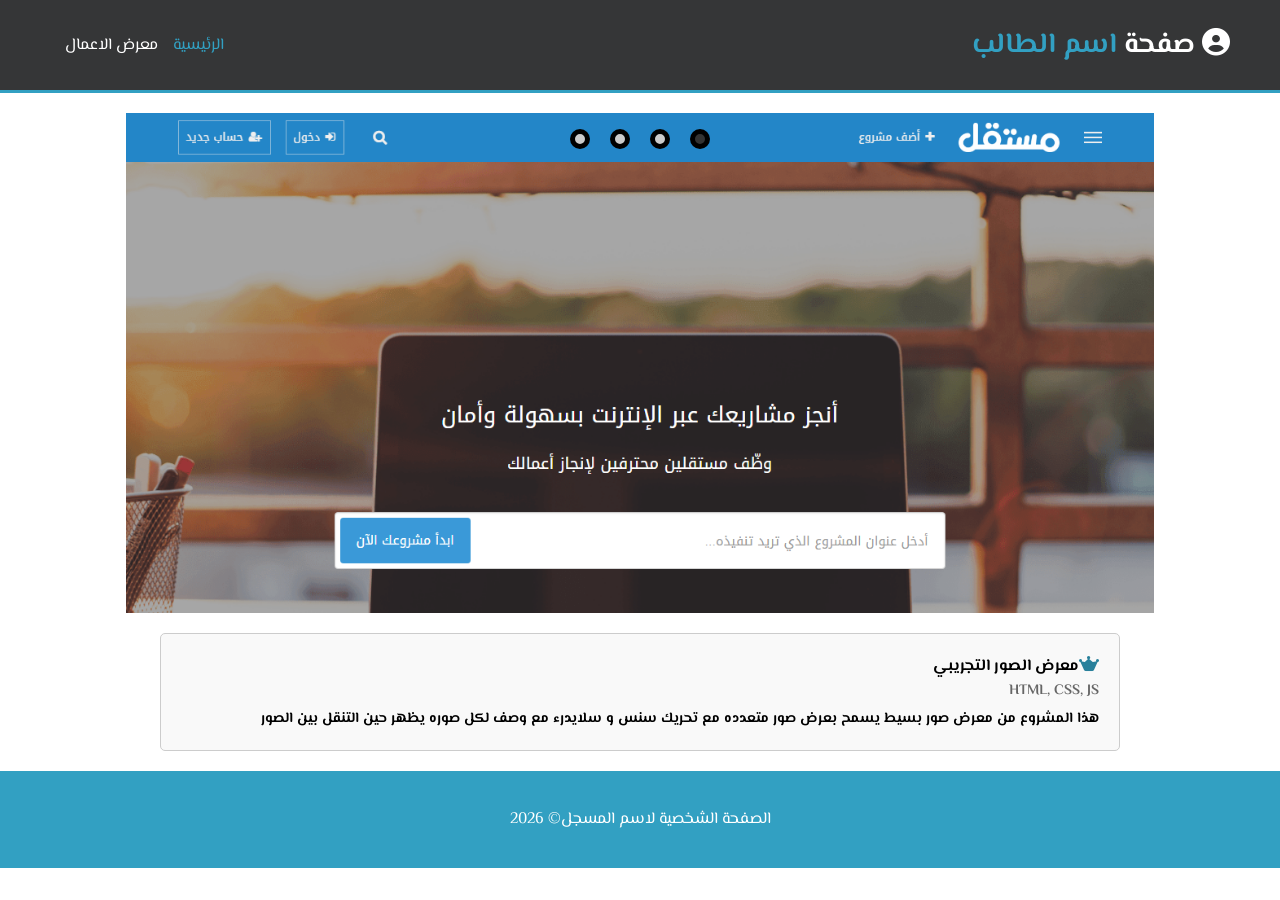
==== gallery.html @ 15653962 "Add files via upload" ====
<!DOCTYPE html>
<html lang="ar" dir="rtl">
<head>
    <meta charset="UTF-8">
    <meta name="viewport" content="width=device-width, initial-scale=1.0">
    <title>الصفحة الرئيسية</title>
    <link rel="stylesheet" href="https://cdnjs.cloudflare.com/ajax/libs/font-awesome/6.5.1/css/all.min.css" integrity="sha512-QeR2VH+lsBE5LSAe1Q5EnTBbe7XTBubt8dG93Y7gidSgdMCr8nVqKcfKAMyN96SV8KDbZVTDXChatu5G2KQGzg==" crossorigin="anonymous" referrerpolicy="no-referrer" />
    <link rel="stylesheet" href="./css/style.css">
    <link rel="stylesheet" href="./css/slider.css">
</head>
<body>
    <section id="header">
        <div id="branding">
            <h1>
            <a href="index.html"><i class="fa-solid fa-circle-user">

            </i> صفحة <span class="highlight">اسم الطالب</span>
            </a>
            </h1>
        </div>
        <nav>
            <ul>
                <li class="current"><a href="index.html">الرئيسية</a></li>
                <li><a href="gallery.html">معرض الاعمال</a></li>
            </ul>
        </nav>      
    </section>
    <section id="slider">
        <div id="wrapper">
            <div class="content">
                <img src="img/1.PNG">
            </div>
            <div class="content">
                <img src="img/2.PNG">
            </div>    
            <div class="content">
                <img src="img/3.PNG">
            </div>
            <div class="content">
                <img src="img/4.PNG">
            </div> 
        </div>   
         
        <div id="navLinks">                 
                <ul>
                    <li class="itemLinks" data-pos="0"></li>
                    <li class="itemLinks" data-pos="1"></li>
                    <li class="itemLinks" data-pos="2"></li>
                    <li class="itemLinks" data-pos="3"></li>
                </ul>   
        </div>     

    </section>
    <section id="descriptionContainer">
        <div class="description" data-pos="0">
            <div class="titel">
                <span class="icon"><i class="fa-brands fa-web-awesome"></i></span>معرض الصور التجريبي
            <div class="tech">HTML, CSS, JS</div>
            <div class="desc">هذا المشروع من معرض صور بسيط يسمح بعرض صور متعدده مع تحريك سنس و سلايدرء مع وصف لكل صوره يظهر حين التنقل بين الصور</div>

            </div>
            </div>

        </div>    
        <div class="description" data-pos="1">
            <div class="titel">
                <span class="icon"><i class="fa-brands fa-web-awesome"></i></span>مداونة شخصية
            <div class="tech">React JS , CSS</div></div>
            <div class="desc">مشروع مدونة تفاعلية تسمح للمستخدمين بانشاء منشورات و اضافة تعليقات وتنظيم المحتوى بطريقة ديناميكية و سهلة الادارة</div>

            </div>
            </div>
        </div>
         <div class="description" data-pos="2">
            <div class="titel">
                <span class="icon"><i class="fa-brands fa-web-awesome"></i></span>لوحة تصميم تفاعلية
            <div class="tech">Vue, Tailwind CSS, Canvas API</div>
            <div class="desc">تطبيق ويب يسمح للمستخدم برسم تصاميمه الخاصه باستخدام ادوات تفاعلية متعددة مع امكانية حفظ الاعمال و مشاركتها بسهولة</div>

            </div>
            </div>
        </div>
        <div class="description" data-pos="3">
            <div class="titel">
                <span class="icon"><i class="fa-brands fa-web-awesome"></i></span>تطبيق قاىَمة مهام
            <div class="tech">React Native, Firebase</div>
            <div class="desc">تطبيق موبايل لادارة المهام اليومية يتيح اضافة تعديل و حذف مهام مع مزامنة البيانات بين الاجهزة المختلفة بشكل الي </div>

            </div>
            </div>
        </div>
    </section>    
    <footer >
        <p>الصفحة الشخصية لاسم المسجل&copy; 2026</p>
    </footer>
    
</body>
<script src="./js/slider.js"></script>
</html>
---- css/style.css ----
/* الجزء الخاص بالخط */
@import url('https://fonts.googleapis.com/css2?family=El+Messiri'); 
body{
    display: flex;
    flex-wrap:wrap ;
    margin: 0;
    font-family: 'El Messiri', sans-serif;
    
}
section{
    width: 100%
}
/* الجزء الخاص بالقائمة الجزء العلوي و اللون الخلفية */
#header{
    background:#353637;
    display: flex;
    flex-flow: row wrap;
    justify-content: space-between;
    align-items: center;
    border-bottom: 3px solid #32a0c2;
    padding: 0px 50px;
}
#branding h1{
    font-size: 28Px;
}
/* الجزء الخاص بالقائمة */
nav > ul{
    margin-top: 0px;
    list-style-type: none;
}
#header a 
{ 
    /* الجزء الخاص بالقائمة و لون الخط */
    color:#ffffff;
    text-decoration: none;
}
/* الجزء الخاص بالقائمة */
nav >  ul > li{
    float: right;
    margin-left: 15px;
}
/* الجزء الخاص بالقائمة */
#header .highlight, #header .current a{
    color: #32a0c2;
}
/* الجزء الخاص بالصورة */
#showcase
{
    min-height:400px ;
    background:url(../img/image.jpg) no-repeat center;
    background-size: cover;
    text-align: center;
    color: #ffffff;
}
/* الجزء الخاص بالعنوان */
#showcase h1{
    margin-top: 100px;
    font-size: 55px;
    margin-bottom: 10px;
}
#showcase p{
    font-size: 20px;
}
/* الجزء الخاص بالنشرة البريدية */
#newsletter {
    padding: 15px 50px;
    color: #ffffff;
    background: #353637;
    display: flex;
    flex-flow: row wrap;
    justify-content: space-between;
    align-items: center;
}
/* الجزء الخاص بالبريد */
.newsletterForm {
    display: flex;
    align-items: center;
    gap: 8px; 
}
/* الجزء الخاص بالبريد */
.newsletterForm input[type="email"] {
    padding: 0 10px;
    height: 38px;        
    width: 250px;
    border: none;
    border-radius: 4px;
    box-sizing: border-box;
    outline: none;
}
/* الجزء الخاص بالبريد و الاشتراك  */
#newsletter button {
    height: 38px;
    background-color: #32a0c2; 
    padding: 0 20px;
    color: #ffffff;
    border: none;
    border-radius: 4px;
    cursor: pointer;
}
#boxes
/* الجزء الخاص  بالايقونات  */
{
    margin-top: 20px;
    padding: 60px 120px;
    display: flex;
    flex-flow: row wrap;
   
}
.box
{
    text-align: center;
    margin-left: 30px;   
}
/* footer الجزء الي تحت و خاصه بالسنه  */
footer{
    width: 100%;
    padding: 20px;
    background-color:#32a0c2;
    color: #ffffff;
    text-align: center;
}

@media (max-width: 579px) {
    #header{
        justify-content: center;
    }
/* عشان  حجم الجهاز لاب او فون ااو تبلت */
}
@media (max-width: 669px) {
    #newsletter{
        justify-content: center;
    }
}
@media (max-width: 1154px) {
    #boxes{
        flex-direction: column;
        
    }    
}
---- css/slider.css ----
#slider
/* لانشاء مكان الزراير واخفاء  الاشاء الي ما نريدها الي بره الاطار */
{
    position: relative;
    margin:auto;
    margin-top: 20px;
    height: 500px;
    
    overflow: hidden;
}
#wrapper
{
    width: 400%;
    height: 100%;
    transition: transform 0.5s ease-in-out;
}
#wrapper .content
{
    float: right;
    width:25%;
    height: 100%;
    background-repeat: no-repeat;
    position: relative;
}
#wrapper .content img
{
    width: 100%;
    height: 100%;
    object-fit: contain;
    
}

#navLinks
{
    text-align: center;
    position: absolute;
    top: 0;
    right: 50%;
    transform: translate(50%, 0);
}
#navLinks ul
{
    margin: 0px;
    padding: 0px;
    display: inline-block;
    margin-top: 6px;
}
/* لانشاء الزراير و الحواف و الوانها */
#navLinks ul li
{
    float: right;
    text-align: center;
    padding:5px;
    margin: 10px;
    padding :5px;
    cursor: pointer;
    background-color: #ccc;
    list-style: none;
    /* لتغيير الحرف بتاع النقط باللون الاسوم  px5 */
    border:black 5px solid;
    border-radius: 50%;
}
#navLinks ul li:hover
{
    background-color: #ff0;
    /* لتغيير لون الزرار عند الوقف عليه الي اصفر لاكن ما دخلت الصفحه */
    
}
/* يتغير لون الزرار عند الوقف عليه ودخلت الصفحة  */
#navLinks ul li.active
{
    background-color: #333;
}
/* يتغير اللون عند الوقوف عليه وانت بالصفه و تشير ع الزرار سيكون افتح اللون  */
#navLinks ul li.active:hover
{
    background-color: #484848;
}
/* هنا وسطنا اجمل و خلينا مسافه من فون و تحت شمال و يمين   */
#descriptionContainer{
    margin-top: 20px ;
    margin-bottom: 20px;
    width: 75%;
    margin-right: auto;
    margin-left: auto;
}
/* هنا لفينه كل جمله بايطار و لونه الخلفيه بتاع الايطار  */
#descriptionContainer .description {
    padding: 20px;
    background-color:#f9f9f9;
    border: 1px solid #ccc;
    border-radius: 5px;
}
/* دا عنوان الجملة خليناه بخط اعرض قليلا  */
#descriptionContainer .description .titel {
    font-weight: bold;
}
/* دا لون الايقونه */
#descriptionContainer .description .icon {
    color:#28809b
}
/* نغير لون اللغات و نصغر حجم الخط  */
#descriptionContainer .description .tech {
    color:#666;
    font-size: 0.9rem;
}
/*  نخليه مسافه بين العنوانو الوصف و الوصف يكون الخط اصغر قليلا */
#descriptionContainer .description .desc {
    margin-top: 5px;
    font-size: 0.9rem;
}
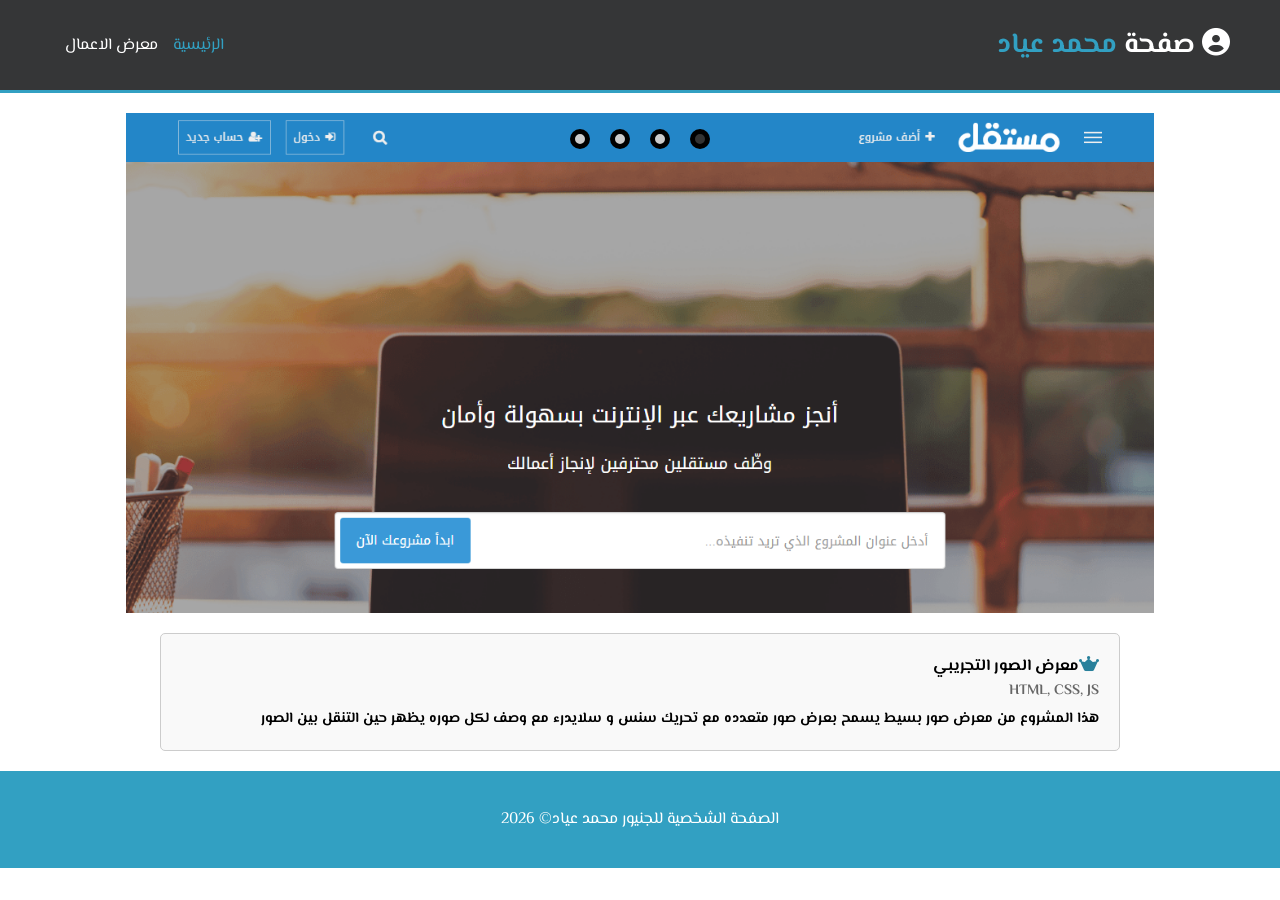
==== commit ac2f90d7: "Add files via upload" ====
--- a/gallery.html
+++ b/gallery.html
@@ -14,7 +14,7 @@
             <h1>
             <a href="index.html"><i class="fa-solid fa-circle-user">
 
-            </i> صفحة <span class="highlight">اسم الطالب</span>
+            </i> صفحة <span class="highlight">محمد عياد</span>
             </a>
             </h1>
         </div>
@@ -91,7 +91,7 @@
         </div>
     </section>    
     <footer >
-        <p>الصفحة الشخصية لاسم المسجل&copy; 2026</p>
+        <p>الصفحة الشخصية للجنيور محمد عياد&copy; 2026</p>
     </footer>
     
 </body>
